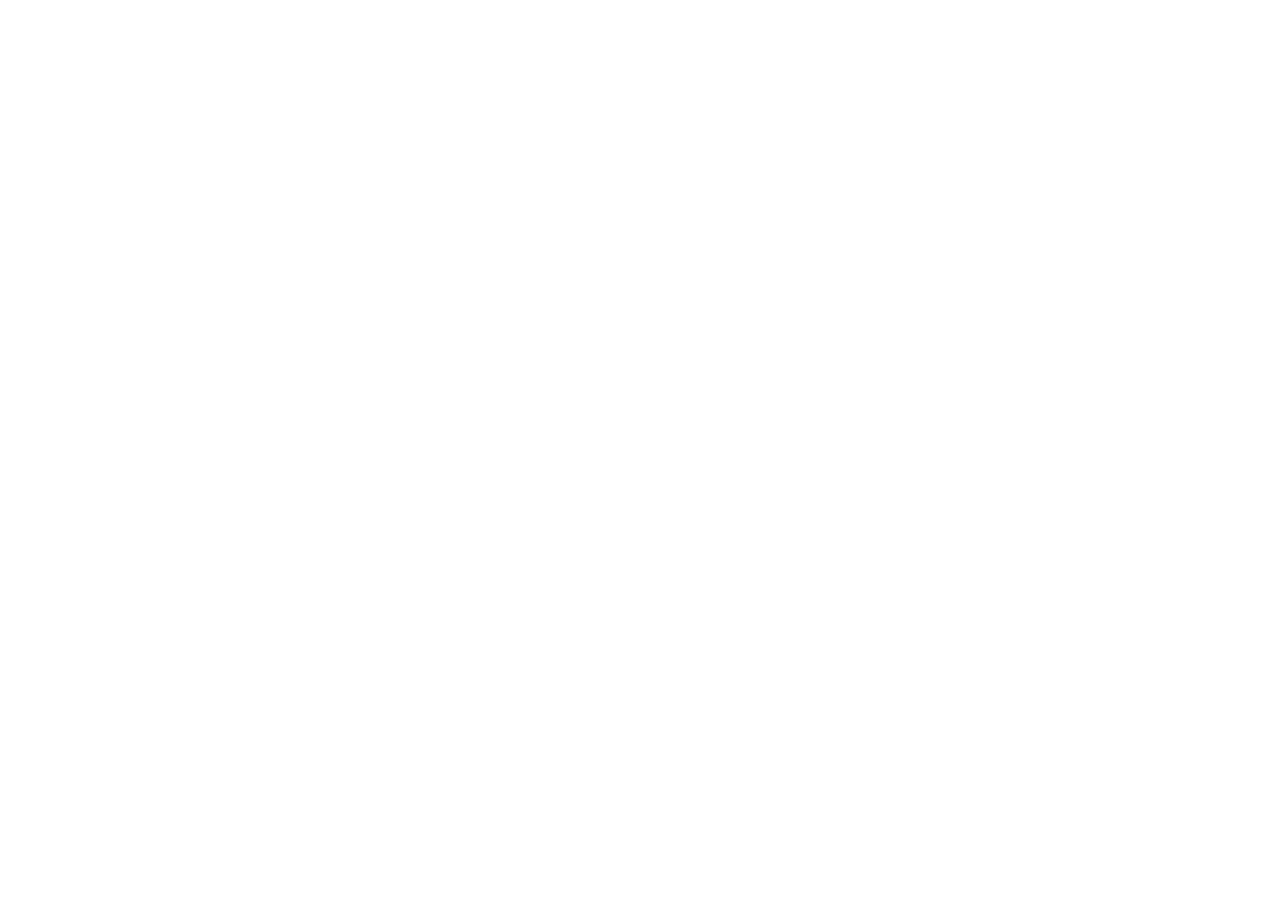
==== index.html @ e5281edd "just for me" ====
<!DOCTYPE html>
<html lang="en">

<head>
    <meta charset="UTF-8">
    <meta name="viewport" content="width=device-width, initial-scale=1.0">
    <title>Document</title>
</head>

<body>

</body>

</html>
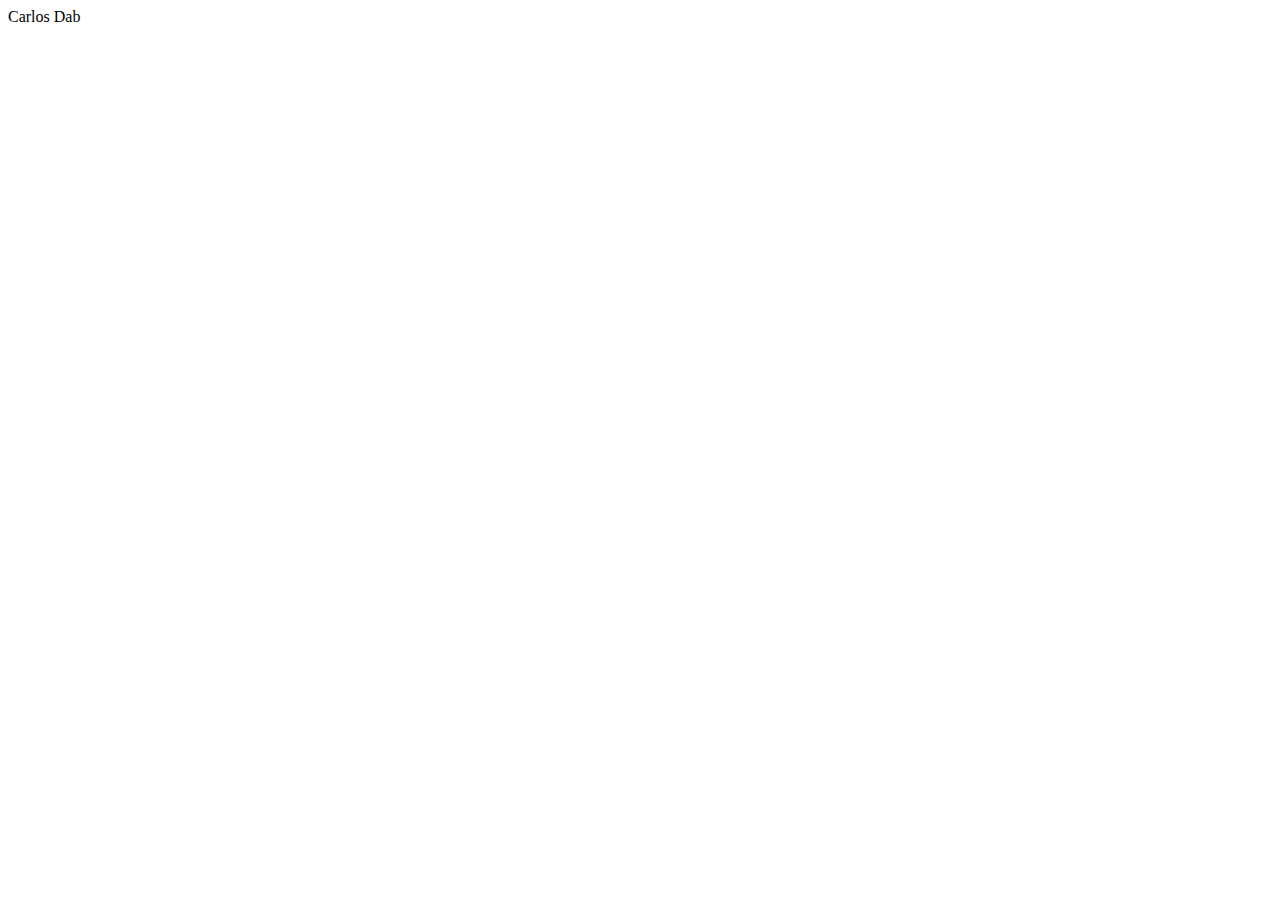
==== commit 59f92a72: "test content" ====
--- a/index.html
+++ b/index.html
@@ -8,7 +8,7 @@
 </head>
 
 <body>
-
+    Carlos Dab
 </body>
 
 </html>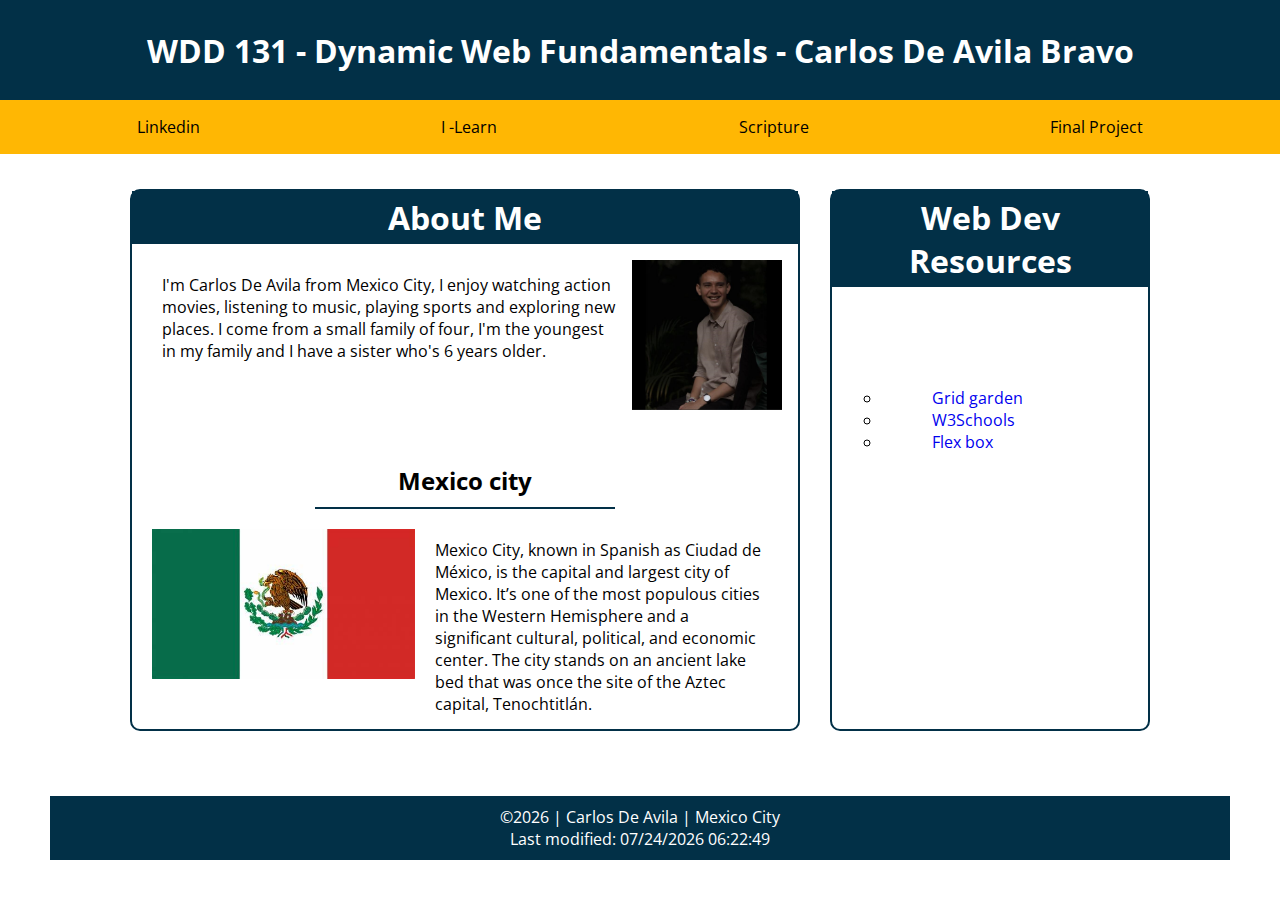
==== commit 062b3ef9: "Home Page" ====
--- a/index.html
+++ b/index.html
@@ -4,11 +4,58 @@
 <head>
     <meta charset="UTF-8">
     <meta name="viewport" content="width=device-width, initial-scale=1.0">
-    <title>Document</title>
+    <title>WDD 131 - Dynamic Web Fundamentals - Carlos De Avila Bravo</title>
+    <meta name="description" content="web fundamentals home page">
+    <meta name="author" content="Carlos De Avila">
+    <link rel="stylesheet" href="styles/base.css">
+    <script defer src="scripts/getdates.js"></script>
 </head>
 
 <body>
-    Carlos Dab
+    <header>
+        <h1>WDD 131 - Dynamic Web Fundamentals - Carlos De Avila Bravo </h1>
+        <nav>
+            <a href="https://www.linkedin.com/in/carlos-de-avila-bravo-ab25b82a0/?trk=opento_sprofile_details">Linkedin</a>
+            <a href="https://byui.instructure.com/">I -Learn</a>
+            <a href="https://www.churchofjesuschrist.org/study/scriptures/bofm/ether/12?lang=eng&id=p27-p28#p27">Scripture</a>
+            <a href="#">Final Project</a>
+        </nav>
+    </header>
+
+    <main>
+        <section class="card">
+            <h1>About Me</h1>
+            <img class="profile" src="images/mepic.PNG" alt="Self Portrait">
+            <p>I'm Carlos De Avila from Mexico City, I enjoy watching action movies, listening to music, 
+                playing sports and exploring new places. I come from a small family of four, I'm the 
+                youngest in my family and I have a sister who's 6 years older. 
+            </p>
+
+            <h2>Mexico city </h2>
+            <img class="flag" src="images/flag.jpeg" alt="Mexican flag">
+            <p>Mexico City, known in Spanish as Ciudad de México, is the capital and largest city of Mexico. It’s one of the
+                 most populous cities in the Western Hemisphere and a significant cultural, political, and economic center. 
+                 The city stands on an ancient lake bed that was once the site of the Aztec capital, Tenochtitlán. </p>
+
+
+        </section>
+        <section class="card">
+            <h1>Web Dev Resources</h1>
+            <ul>
+                <li><a href="https://cssgridgarden.com/#es">Grid garden</a></li>
+                <li><a href="https://www.w3schools.com/">W3Schools</a></li>
+                <li><a href="https://flexboxfroggy.com/#es">Flex box</a></li>
+            </ul>
+            
+
+        </section>
+    </main>
+
+    <footer>
+        <p>&copy;<span id="currentyear"></span> | Carlos De Avila | Mexico City</p>
+        <p id="lastModified"></p>
+
+    </footer>
 </body>
 
 </html>--- a/styles/base.css
+++ b/styles/base.css
@@ -0,0 +1,106 @@
+@import url('https://fonts.googleapis.com/css2?family=Open+Sans:ital,wght@0,300..800;1,300..800&display=swap');
+
+* {
+    box-sizing: border-box;
+    margin: 0 auto;
+    padding: 0;
+    font-family: "Open Sans", sans-serif;;
+}
+
+header h1{
+    background-color: #023047;
+    color: #fff;
+    text-align: center;
+    height: 100px;
+    align-content: center;
+}
+
+nav{
+    display: flex;
+    background-color: #ffb703;
+    color: black;
+    text-align: center;
+    padding: 1rem;
+    margin-bottom: 20px;
+}
+
+nav a{
+    text-decoration: none;
+    color: black;
+
+}
+
+nav a:hover{
+    text-decoration: overline;
+}
+
+.card {
+    border: 2px solid #023047;
+    margin: 15px;
+    border-radius: 10px;
+    padding-bottom: 10px;
+}
+
+.card h1{
+    background-color: #023047;
+    margin: 0;
+    padding: 5px;
+    text-align: center;
+    color: #fff;
+}
+
+.card h2{
+    text-align: center;
+    border-bottom: 2px solid #023047;
+    width: 300px;
+    padding: 10px;
+}
+
+.card p{
+    margin: 30px;
+}
+
+main {
+    justify-content: center;
+    max-width: 800px;
+    display: grid;
+    grid-template-columns: 700px 350px;
+}
+
+.card
+
+.profile {
+    height: 150px;
+    float: inline-end;
+    margin: 1rem;
+}
+
+.flag{
+    height: 150px;
+    float: inline-start;
+    margin: 20px;
+}
+
+main p{
+    height: 150px;
+}
+
+.card a, ul{
+    margin-left: 50px;
+    margin-top: 100px;
+    
+
+    text-decoration: none;
+    list-style-type: circle;
+
+}
+
+footer{
+    background-color: #023047;
+    margin: 50px;
+    text-align: center;
+    padding: 10px;
+    color: #fff;
+}
+
+
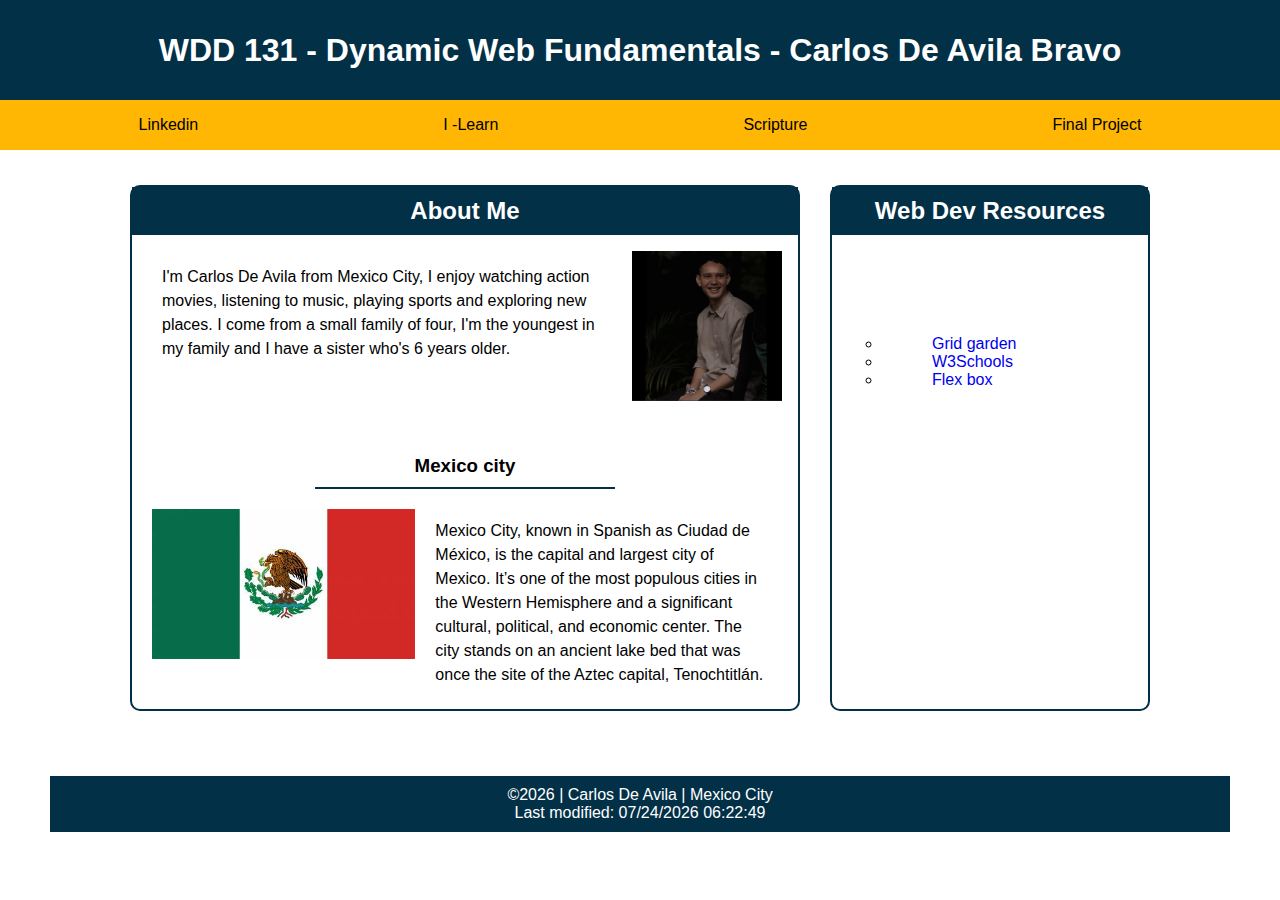
==== commit d6ae097a: "audit passed" ====
--- a/index.html
+++ b/index.html
@@ -5,7 +5,7 @@
     <meta charset="UTF-8">
     <meta name="viewport" content="width=device-width, initial-scale=1.0">
     <title>WDD 131 - Dynamic Web Fundamentals - Carlos De Avila Bravo</title>
-    <meta name="description" content="web fundamentals home page">
+    <meta name="description" content="home page, about me, resources">
     <meta name="author" content="Carlos De Avila">
     <link rel="stylesheet" href="styles/base.css">
     <script defer src="scripts/getdates.js"></script>
@@ -13,7 +13,7 @@
 
 <body>
     <header>
-        <h1>WDD 131 - Dynamic Web Fundamentals - Carlos De Avila Bravo </h1>
+        <h1>WDD 131 - Dynamic Web Fundamentals - Carlos De Avila Bravo</h1>
         <nav>
             <a href="https://www.linkedin.com/in/carlos-de-avila-bravo-ab25b82a0/?trk=opento_sprofile_details">Linkedin</a>
             <a href="https://byui.instructure.com/">I -Learn</a>
@@ -24,14 +24,14 @@
 
     <main>
         <section class="card">
-            <h1>About Me</h1>
+            <h2>About Me</h2>
             <img class="profile" src="images/mepic.PNG" alt="Self Portrait">
             <p>I'm Carlos De Avila from Mexico City, I enjoy watching action movies, listening to music, 
                 playing sports and exploring new places. I come from a small family of four, I'm the 
                 youngest in my family and I have a sister who's 6 years older. 
             </p>
 
-            <h2>Mexico city </h2>
+            <h3>Mexico city </h3>
             <img class="flag" src="images/flag.jpeg" alt="Mexican flag">
             <p>Mexico City, known in Spanish as Ciudad de México, is the capital and largest city of Mexico. It’s one of the
                  most populous cities in the Western Hemisphere and a significant cultural, political, and economic center. 
@@ -40,7 +40,7 @@
 
         </section>
         <section class="card">
-            <h1>Web Dev Resources</h1>
+            <h2>Web Dev Resources</h2>
             <ul>
                 <li><a href="https://cssgridgarden.com/#es">Grid garden</a></li>
                 <li><a href="https://www.w3schools.com/">W3Schools</a></li>
--- a/styles/base.css
+++ b/styles/base.css
@@ -1,4 +1,3 @@
-@import url('https://fonts.googleapis.com/css2?family=Open+Sans:ital,wght@0,300..800;1,300..800&display=swap');
 
 * {
     box-sizing: border-box;
@@ -41,15 +40,15 @@
     padding-bottom: 10px;
 }
 
-.card h1{
+.card h2{
     background-color: #023047;
     margin: 0;
-    padding: 5px;
+    padding: 10px;
     text-align: center;
     color: #fff;
 }
 
-.card h2{
+.card h3{
     text-align: center;
     border-bottom: 2px solid #023047;
     width: 300px;
@@ -58,6 +57,7 @@
 
 .card p{
     margin: 30px;
+    line-height: 1.5;
 }
 
 main {
